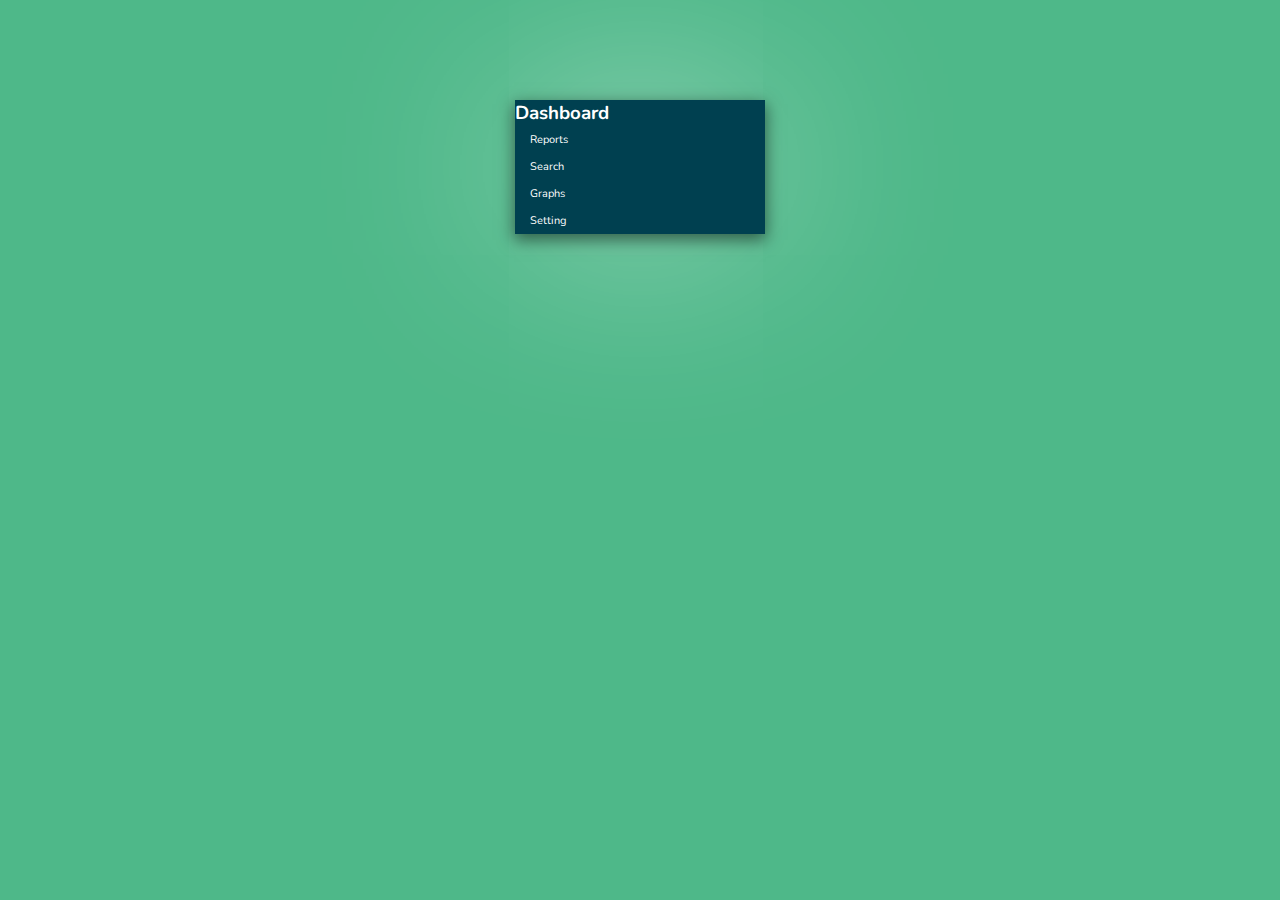
==== vertical-accordion-menu-using-jquery-css3/index.html @ 0a7f4788 "vertical-accordion-menu-using jquery css3" ====
<head>

  <!-- link css -->
  <link href="styles.css" rel="stylesheet">

  <!-- link jQuery -->
  <script type="text/javascript" src="jquery-1.12.0.js"></script>

  <script src="script.js"> </script>

</head>


<body>

<!-- Project Content START -->

<div id="accordion">
    <ul>
        <li>
            <h3>Dashboard</h3>
            <ul>
            <li><a href="#">Reports</a></li>
            <li><a href="#">Search</a></li>
            <li><a href="#">Graphs</a></li>
            <li><a href="#">Setting</a></li>
            </ul>
        </li>
    </ul>
    
    
    
    
    
    
    
</div>

<!-- Project Content STOP -->

</body>
---- vertical-accordion-menu-using-jquery-css3/styles.css ----
/*custom font for text*/
@import url(http://fonts.googleapis.com/css?family=Nunito);

/* Basic Reset */
* {
    margin:0; 
    padding: 0;
}

body {
    background: #4EB889;
	font-family: Nunito, arial, verdana;
}

#accordion {
    background: #004050;
    width: 250px;
    margin: 100px auto 0 auto;
    color: white; 
    /* Some cool shadow and glow effect */
    box-shadow: 
        0 5px 15px 1px rgba(0,0,0,0.5), 
        0 0 200px 1px rgba(255,255,255,0.5);
}

/*list items*/
#accordion li{
    list-style-type:none;
}

/*links*/
#accordion ul li li a{
    color: white;
    text-decoration: none;
    font-size: 11px;
    line-height: 27px;
    display: block;
    padding: 0 15px;
    /*transition for smooth hover effect*/
    transition: all 0.15s;
}

/*hover effect on links*/
#accordion ul li li a:hover{
    background: #003545;
    border-left: 5px solid lightgreen;
}
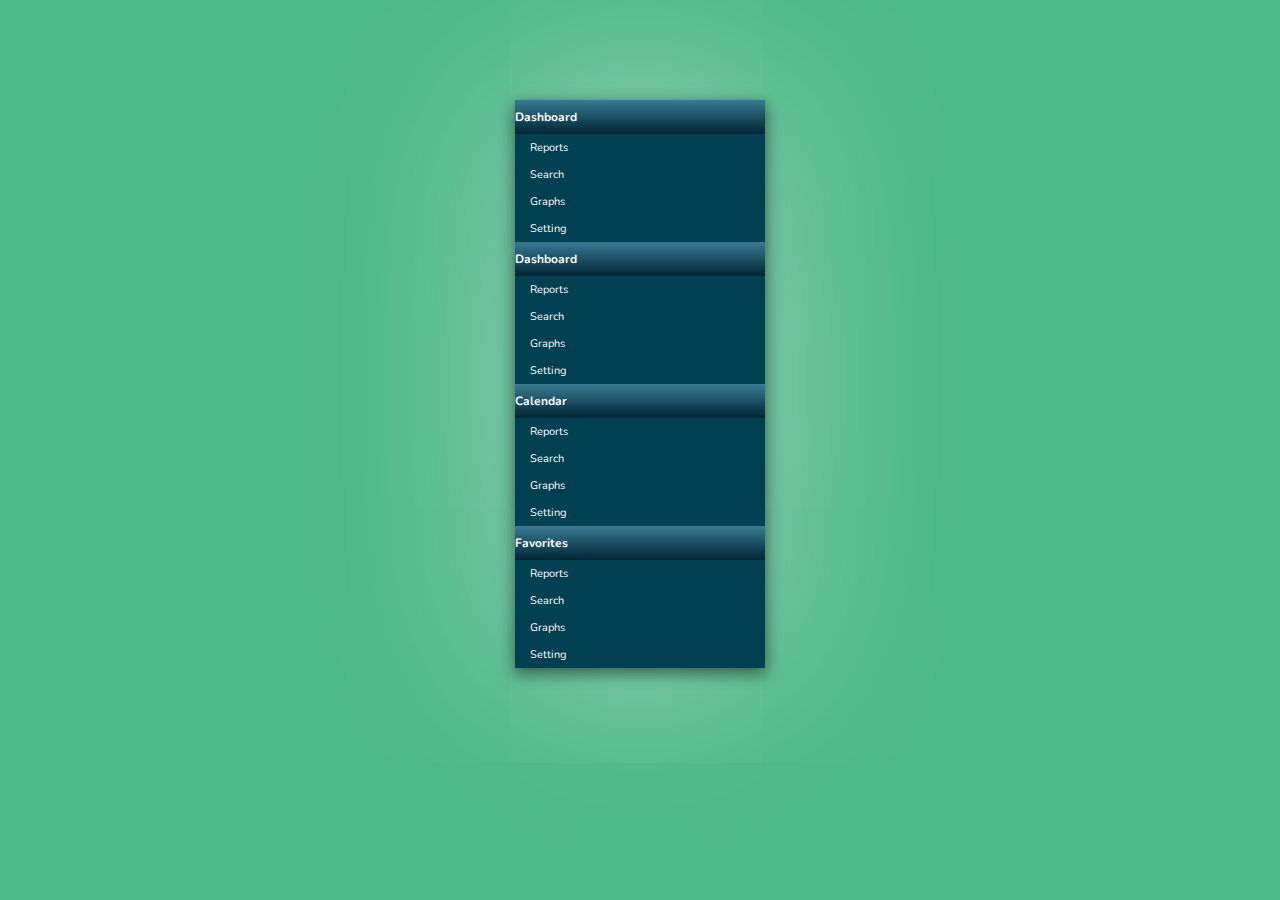
==== commit 156e1175: "finished menu" ====
--- a/vertical-accordion-menu-using-jquery-css3/index.html
+++ b/vertical-accordion-menu-using-jquery-css3/index.html
@@ -1,12 +1,15 @@
 <head>
 
-  <!-- link css -->
-  <link href="styles.css" rel="stylesheet">
+    <!-- link css -->
+    <link href="styles.css" rel="stylesheet">
 
-  <!-- link jQuery -->
-  <script type="text/javascript" src="jquery-1.12.0.js"></script>
+    <!-- link jQuery -->
+    <script type="text/javascript" src="jquery-1.12.0.js"></script>
 
-  <script src="script.js"> </script>
+    <script src="script.js"> </script>
+    
+    <!--link awesomefonts icons-->
+    <link rel="stylesheet" href="https://maxcdn.bootstrapcdn.com/font-awesome/4.5.0/css/font-awesome.min.css">
 
 </head>
 
@@ -18,7 +21,34 @@
 <div id="accordion">
     <ul>
         <li>
-            <h3>Dashboard</h3>
+            <h3><span class="icon-dashboard"></span>Dashboard</h3>
+            <ul>
+            <li><a href="#">Reports</a></li>
+            <li><a href="#">Search</a></li>
+            <li><a href="#">Graphs</a></li>
+            <li><a href="#">Setting</a></li>
+            </ul>
+        </li>
+        <li>
+            <h3><span class="icon-tasks"></span>Dashboard</h3>
+            <ul>
+            <li><a href="#">Reports</a></li>
+            <li><a href="#">Search</a></li>
+            <li><a href="#">Graphs</a></li>
+            <li><a href="#">Setting</a></li>
+            </ul>
+        </li>
+        <li>
+            <h3><span class="icon-calendar"></span>Calendar</h3>
+            <ul>
+            <li><a href="#">Reports</a></li>
+            <li><a href="#">Search</a></li>
+            <li><a href="#">Graphs</a></li>
+            <li><a href="#">Setting</a></li>
+            </ul>
+        </li>
+        <li>
+            <h3><span class="icon-heart"></span>Favorites</h3>
             <ul>
             <li><a href="#">Reports</a></li>
             <li><a href="#">Search</a></li>
@@ -27,13 +57,6 @@
             </ul>
         </li>
     </ul>
-    
-    
-    
-    
-    
-    
-    
 </div>
 
 <!-- Project Content STOP -->
--- a/vertical-accordion-menu-using-jquery-css3/styles.css
+++ b/vertical-accordion-menu-using-jquery-css3/styles.css
@@ -1,5 +1,8 @@
 /*custom font for text*/
 @import url(http://fonts.googleapis.com/css?family=Nunito);
+
+/*CSS file for fontawesome - an iconfont we will be using. This CSS file imported contains the font-face declaration. More info: http://fortawesome.github.io/Font-Awesome/*/
+@import url(http://thecodeplayer.com/uploads/fonts/fontawesome/css/font-awesome.min.css);
 
 /* Basic Reset */
 * {
@@ -21,6 +24,15 @@
     box-shadow: 
         0 5px 15px 1px rgba(0,0,0,0.5), 
         0 0 200px 1px rgba(255,255,255,0.5);
+}
+
+/*heading*/
+#accordion h3{
+    font-size: 12px;
+    line-height: 34px;
+    padding 0 10px;
+    cursor: pointer;
+    background: linear-gradient(#397b91, #002535)
 }
 
 /*list items*/
